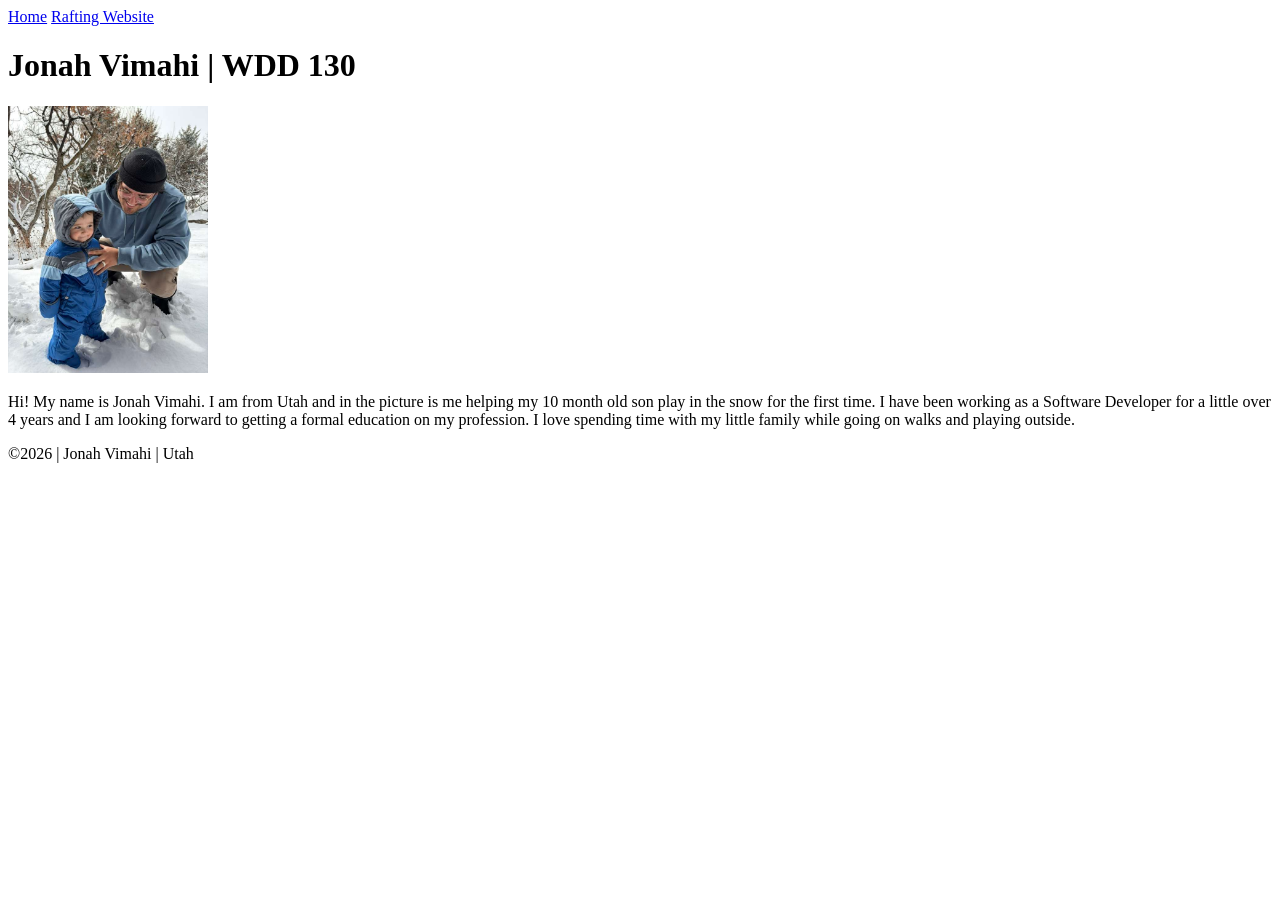
==== index.html @ 545db6db "fixed pathing for img" ====
<!DOCTYPE html>
<html lang="en">

<head>
    <meta charset="UTF-8">
    <meta name="viewport" content="width=device-width, initial-scale=1.0">
    <title>Jonah Vimahi | WDD 130</title>
</head>

<body>
    <header>
        <nav>
            <a href="#">Home</a>
            <a href="wwr/">Rafting Website</a>
        </nav>
    </header>
    <main>
        <h1>Jonah Vimahi | WDD 130</h1>
        <img src="./images/profile.jpg" alt="Jonah Vimahi Profile Picture" width="200">
        <p>Hi! My name is Jonah Vimahi. I am from Utah and in the picture is me helping my 10 month
            old son play in the snow for the first time. I have been working as a Software Developer
            for a little over 4 years and I am looking forward to getting a formal education on my
            profession. I love spending time with my little family while going on walks and playing
            outside.</p>
    </main>
    <footer>
        <p>©️2026 | Jonah Vimahi | Utah</p>
    </footer>
</body>

</html>
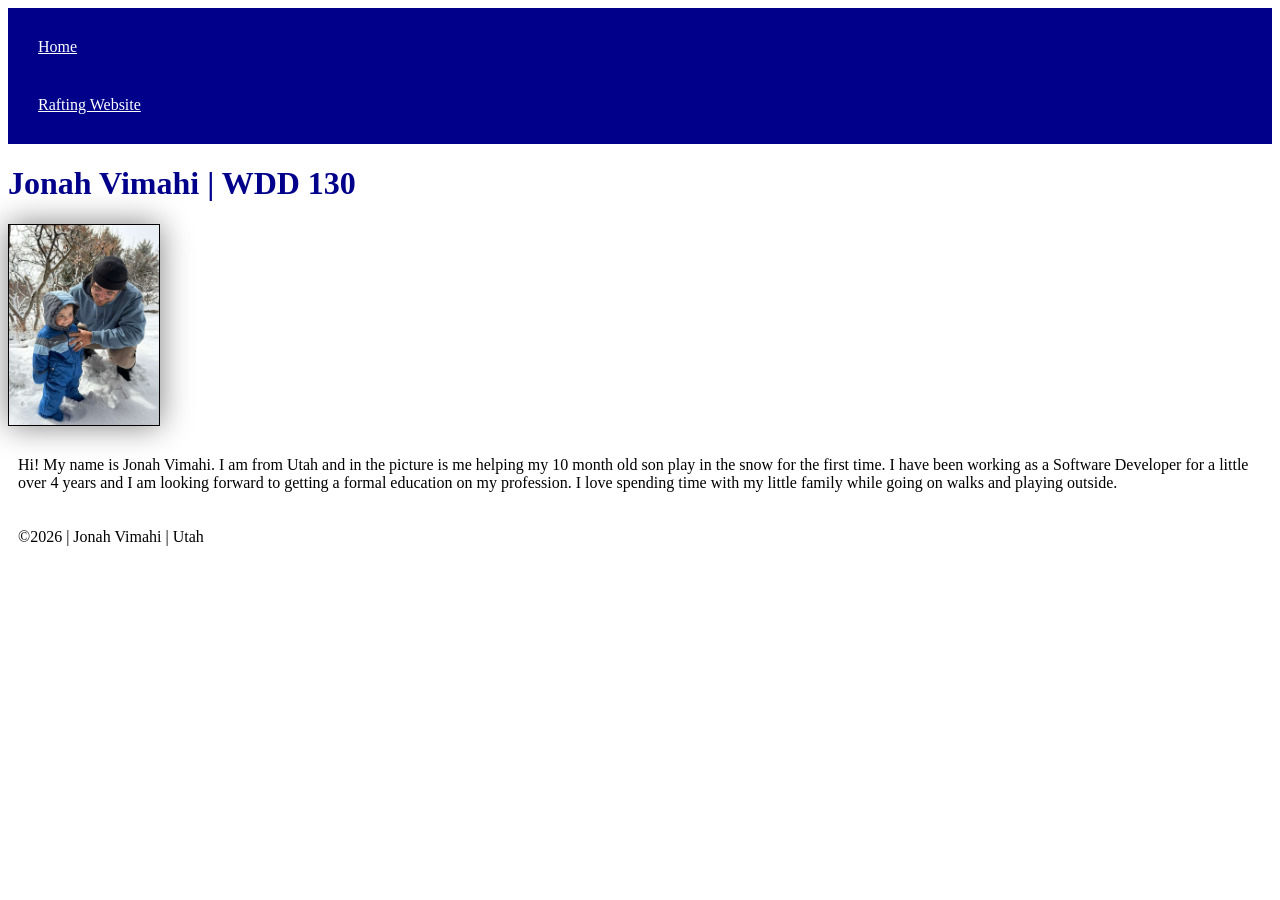
==== commit 7588f1c9: "added css styling and linked to main page" ====
--- a/index.html
+++ b/index.html
@@ -4,6 +4,7 @@
 <head>
     <meta charset="UTF-8">
     <meta name="viewport" content="width=device-width, initial-scale=1.0">
+    <link rel="stylesheet" href="styles/styles.css">
     <title>Jonah Vimahi | WDD 130</title>
 </head>
 
--- a/styles/styles.css
+++ b/styles/styles.css
@@ -0,0 +1,25 @@
+nav {
+    background-color: darkblue;
+    padding: 10px;
+}
+
+nav a {
+    color: white;
+    display: block;
+    padding: 20px;
+}
+
+h1 {
+    color: darkblue;
+}
+
+img {
+    width: 150px;
+    height: auto;
+    border: 1px solid black;
+    box-shadow: 0 0 30px gray;
+}
+
+p {
+    padding: 10px;
+}
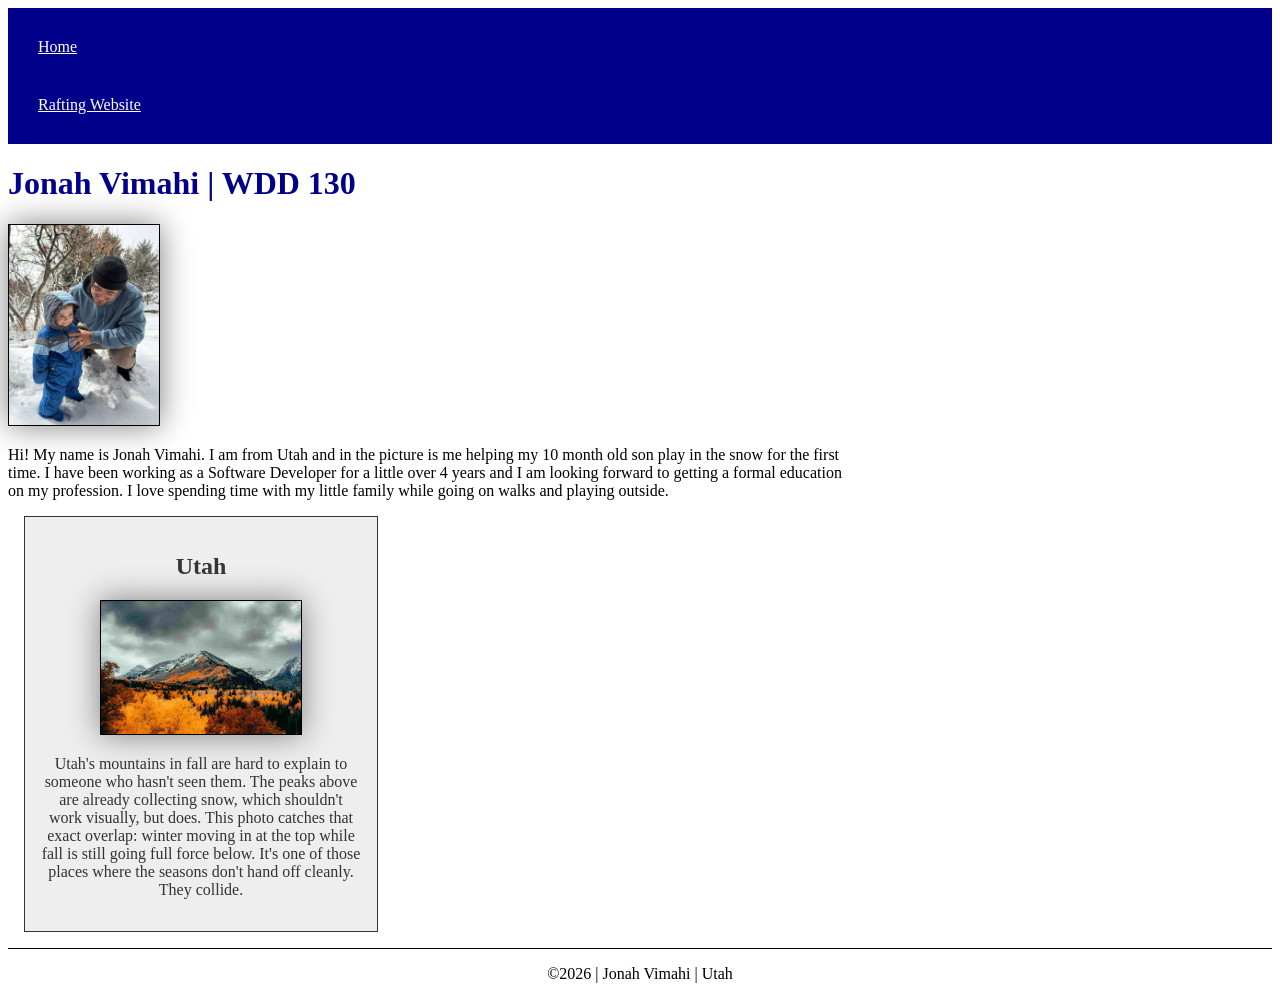
==== commit 263bfea8: "updated home page with utah section" ====
--- a/index.html
+++ b/index.html
@@ -24,6 +24,16 @@
             profession. I love spending time with my little family while going on walks and playing
             outside.</p>
     </main>
+    <aside>
+        <h2>Utah</h2>
+        <img src="./images/utah-mountains-small.jpg" alt="Beautiful Utah Mountains">
+        <p>Utah's mountains in fall are hard to explain to someone who hasn't seen them. The peaks
+            above are already collecting snow, which shouldn't work visually, but does. This photo
+            catches that
+            exact overlap: winter moving in at the top while fall is still going full force below.
+            It's one of
+            those places where the seasons don't hand off cleanly. They collide. </p>
+    </aside>
     <footer>
         <p>©️2026 | Jonah Vimahi | Utah</p>
     </footer>
--- a/styles/styles.css
+++ b/styles/styles.css
@@ -1,3 +1,33 @@
+main {
+    max-width: 840px;
+}
+
+main img {
+    width: 150px;
+    height: auto;
+}
+
+footer {
+    margin-top: 10px;
+    border-top: 1px solid #000;
+    text-align: center;
+}
+
+aside {
+    width: 20rem;
+    margin: 1rem;
+    border: 1px solid;
+    padding: 1rem;
+    background-color: #eee;
+    color: #333;
+    text-align: center;
+}
+
+aside img {
+    width: 200px;
+    height: auto;
+}
+
 nav {
     background-color: darkblue;
     padding: 10px;
@@ -21,5 +51,5 @@
 }
 
 p {
-    padding: 10px;
+    padding: 0px;
 }
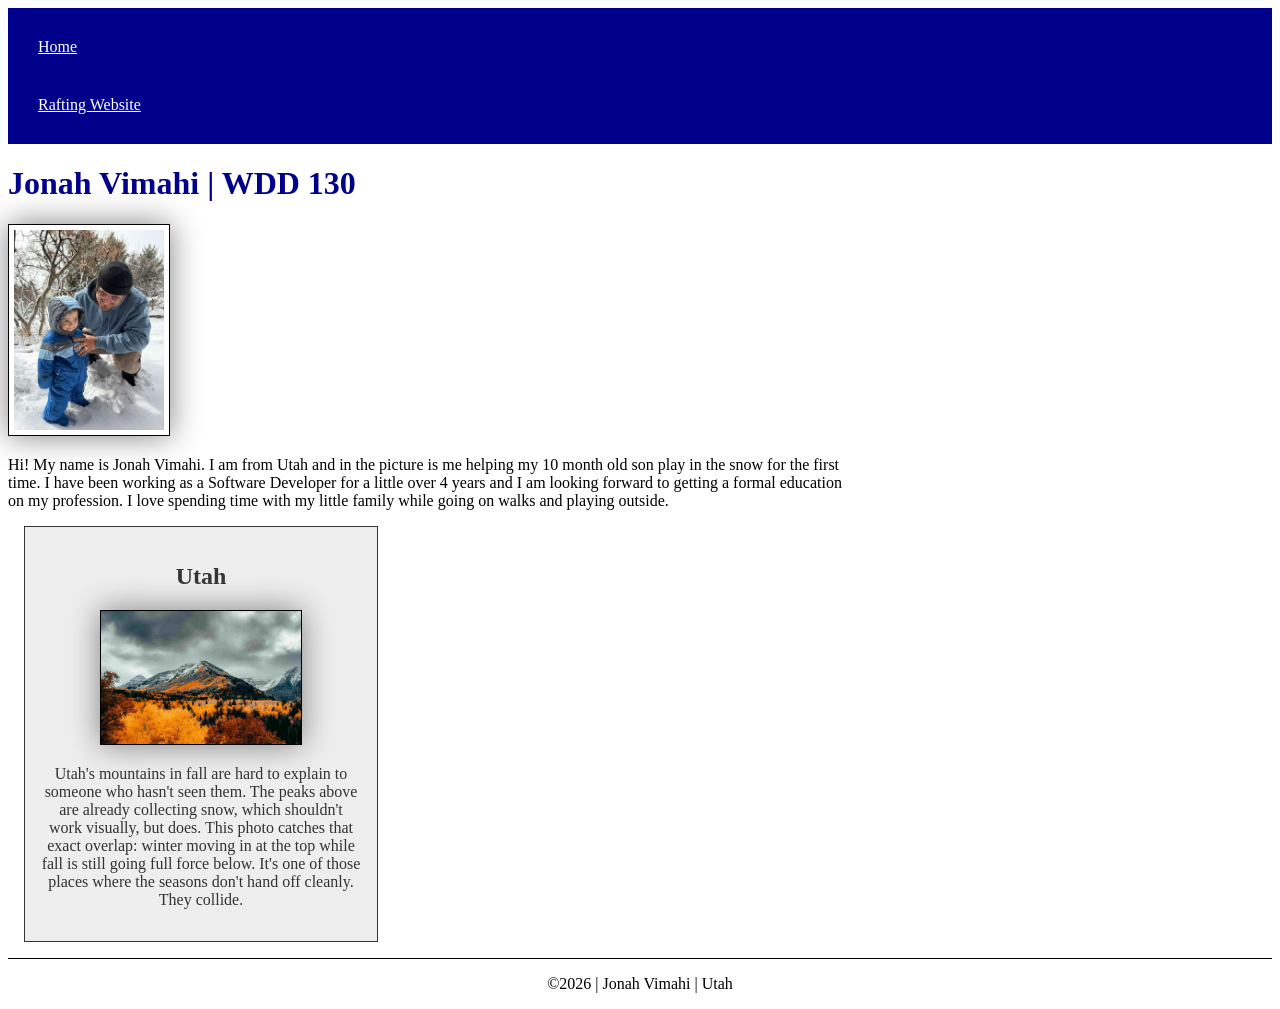
==== commit a0d9bca5: "changing to fit with stupid audit tool" ====
--- a/index.html
+++ b/index.html
@@ -6,6 +6,8 @@
     <meta name="viewport" content="width=device-width, initial-scale=1.0">
     <link rel="stylesheet" href="styles/styles.css">
     <title>Jonah Vimahi | WDD 130</title>
+    <meta name="description" content="Home Page for WDD 130">
+    <meta name="author" content="Jonah Vimahi">
 </head>
 
 <body>
--- a/styles/styles.css
+++ b/styles/styles.css
@@ -5,6 +5,9 @@
 main img {
     width: 150px;
     height: auto;
+    border: 1px solid black;
+    padding: 5px;
+    box-shadow: 0 0 30px gray;
 }
 
 footer {
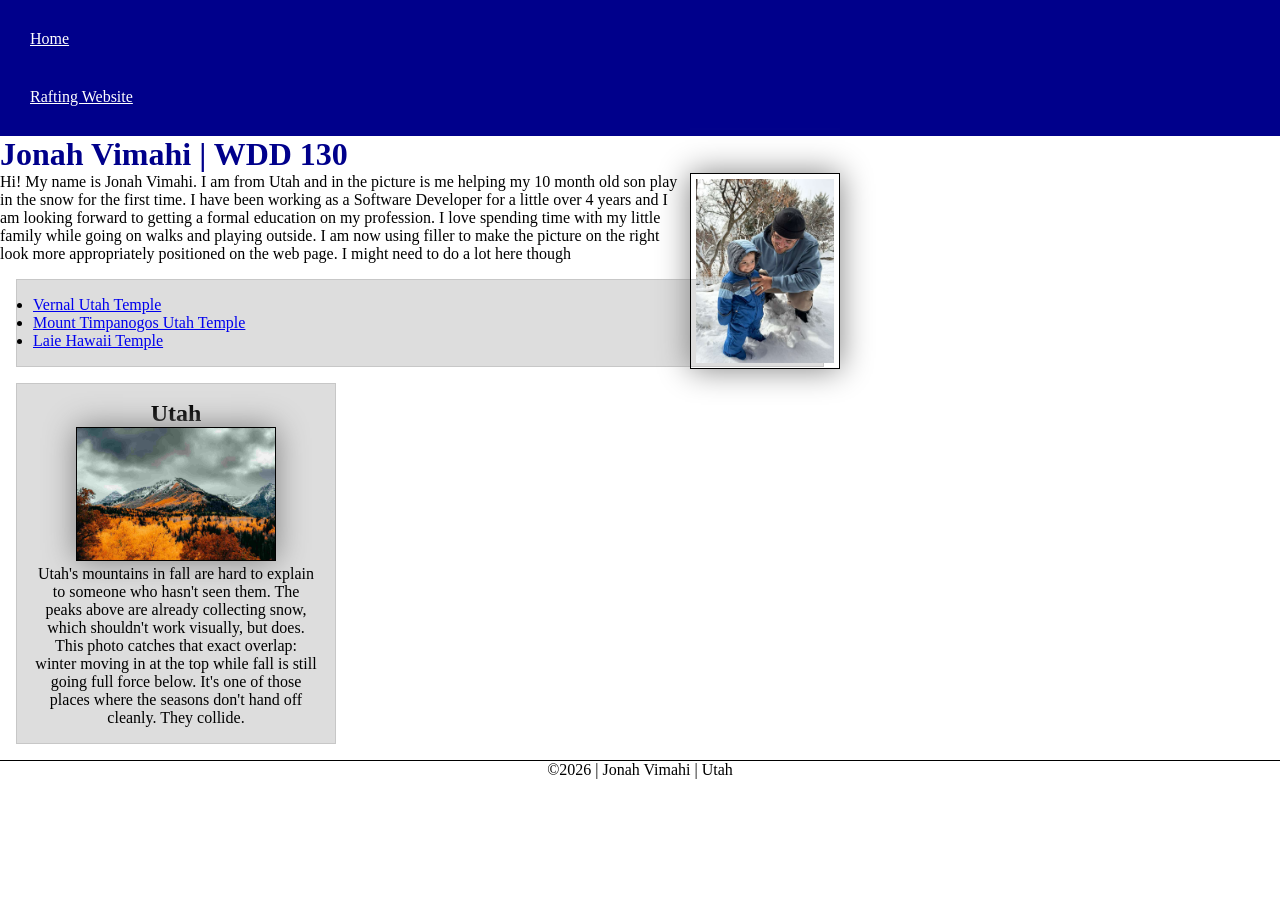
==== commit 3cb52cc9: "week03 code along changes" ====
--- a/index.html
+++ b/index.html
@@ -6,7 +6,8 @@
     <meta name="viewport" content="width=device-width, initial-scale=1.0">
     <link rel="stylesheet" href="styles/styles.css">
     <title>Jonah Vimahi | WDD 130</title>
-    <meta name="description" content="Home Page for WDD 130">
+    <meta name="description"
+      content="WDD 130 web design course home page for student Jonah Vimahi at BYU-Idaho.">
     <meta name="author" content="Jonah Vimahi">
 </head>
 
@@ -24,9 +25,22 @@
             old son play in the snow for the first time. I have been working as a Software Developer
             for a little over 4 years and I am looking forward to getting a formal education on my
             profession. I love spending time with my little family while going on walks and playing
-            outside.</p>
+            outside. I am now using filler to make the picture on the right look more appropriately
+            positioned on the web page. I might need to do a lot here though</p>
+        <ul class="box">
+            <li><a href="https://www.churchofjesuschrist.org/temples/details/vernal-utah-temple?lang=eng"
+                  target="_blank">Vernal
+                    Utah Temple</a></li>
+            <li><a href="https://www.churchofjesuschrist.org/temples/details/mount-timpanogos-utah-temple?lang=eng"
+                  target="_blank">Mount
+                    Timpanogos Utah Temple</a>
+            </li>
+            <li><a href="https://www.churchofjesuschrist.org/temples/details/laie-hawaii-temple?lang=eng"
+                  target="_blank">Laie
+                    Hawaii Temple</a></li>
+        </ul>
     </main>
-    <aside>
+    <aside class="box">
         <h2>Utah</h2>
         <img src="./images/utah-mountains-small.jpg" alt="Beautiful Utah Mountains">
         <p>Utah's mountains in fall are hard to explain to someone who hasn't seen them. The peaks
--- a/styles/styles.css
+++ b/styles/styles.css
@@ -1,3 +1,9 @@
+* {
+    margin: 0;
+    padding: 0;
+    box-sizing: border-box;
+}
+
 main {
     max-width: 840px;
 }
@@ -8,6 +14,7 @@
     border: 1px solid black;
     padding: 5px;
     box-shadow: 0 0 30px gray;
+    float: right;
 }
 
 footer {
@@ -18,11 +25,6 @@
 
 aside {
     width: 20rem;
-    margin: 1rem;
-    border: 1px solid;
-    padding: 1rem;
-    background-color: #eee;
-    color: #333;
     text-align: center;
 }
 
@@ -30,6 +32,10 @@
     width: 200px;
     height: auto;
 }
+
+/* aside h2 {
+
+} */
 
 nav {
     background-color: darkblue;
@@ -55,4 +61,14 @@
 
 p {
     padding: 0px;
+}
+
+/* Class Selectors */
+
+.box {
+    margin: 1rem;
+    border: 1px solid rgb(0 0 0 / 10%);
+    padding: 1rem;
+    background-color: #ddd;
+    color: #000;
 }
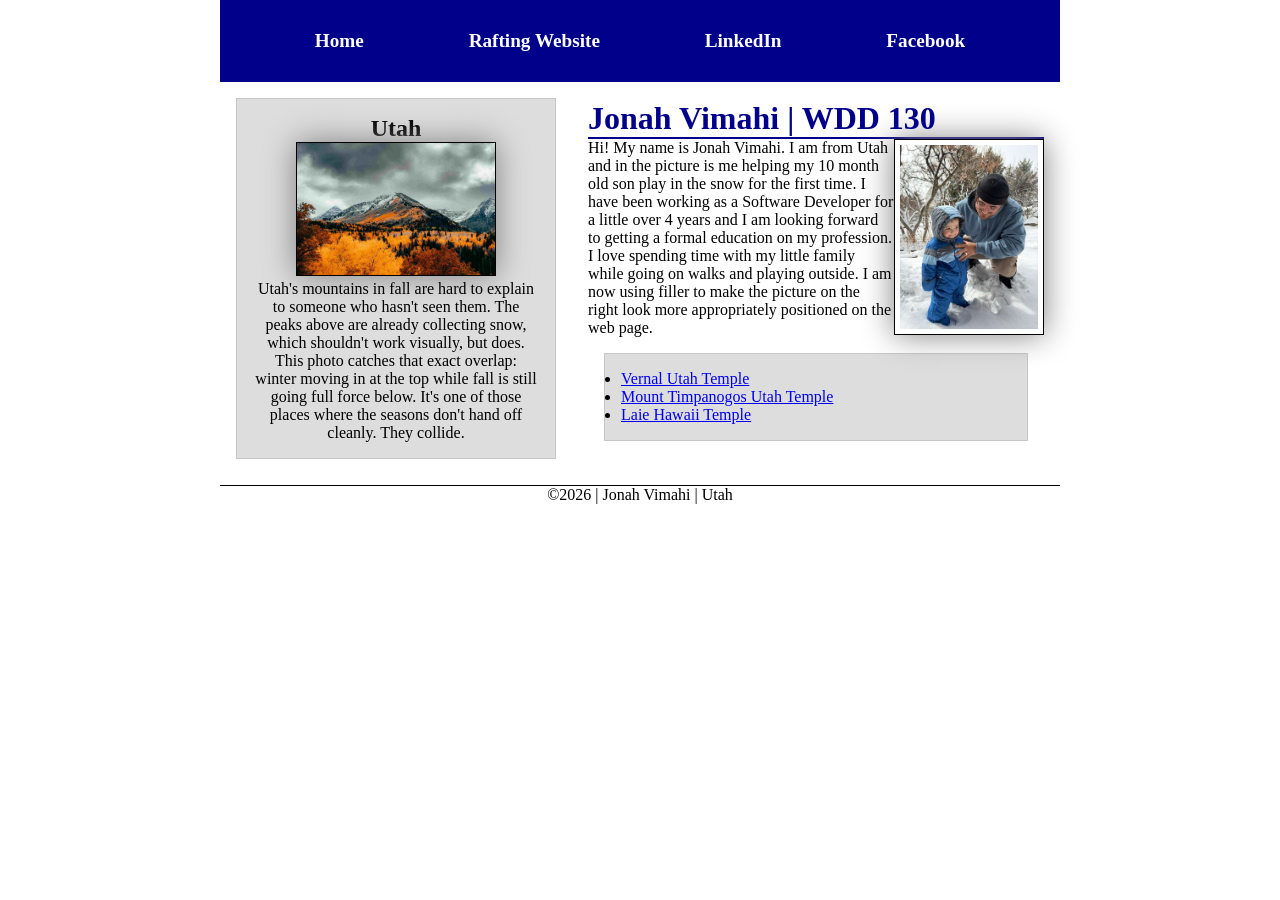
==== commit a271d572: "flex and grid" ====
--- a/index.html
+++ b/index.html
@@ -16,40 +16,53 @@
         <nav>
             <a href="#">Home</a>
             <a href="wwr/">Rafting Website</a>
+            <a href="https://www.linkedin.com" target="_blank">LinkedIn</a>
+            <a href="https://facebook.com" target="_blank">Facebook</a>
         </nav>
     </header>
-    <main>
-        <h1>Jonah Vimahi | WDD 130</h1>
-        <img src="./images/profile.jpg" alt="Jonah Vimahi Profile Picture" width="200">
-        <p>Hi! My name is Jonah Vimahi. I am from Utah and in the picture is me helping my 10 month
-            old son play in the snow for the first time. I have been working as a Software Developer
-            for a little over 4 years and I am looking forward to getting a formal education on my
-            profession. I love spending time with my little family while going on walks and playing
-            outside. I am now using filler to make the picture on the right look more appropriately
-            positioned on the web page. I might need to do a lot here though</p>
-        <ul class="box">
-            <li><a href="https://www.churchofjesuschrist.org/temples/details/vernal-utah-temple?lang=eng"
-                  target="_blank">Vernal
-                    Utah Temple</a></li>
-            <li><a href="https://www.churchofjesuschrist.org/temples/details/mount-timpanogos-utah-temple?lang=eng"
-                  target="_blank">Mount
-                    Timpanogos Utah Temple</a>
-            </li>
-            <li><a href="https://www.churchofjesuschrist.org/temples/details/laie-hawaii-temple?lang=eng"
-                  target="_blank">Laie
-                    Hawaii Temple</a></li>
-        </ul>
-    </main>
-    <aside class="box">
-        <h2>Utah</h2>
-        <img src="./images/utah-mountains-small.jpg" alt="Beautiful Utah Mountains">
-        <p>Utah's mountains in fall are hard to explain to someone who hasn't seen them. The peaks
-            above are already collecting snow, which shouldn't work visually, but does. This photo
-            catches that
-            exact overlap: winter moving in at the top while fall is still going full force below.
-            It's one of
-            those places where the seasons don't hand off cleanly. They collide. </p>
-    </aside>
+    <div class="grid">
+        <aside class="box">
+            <h2>Utah</h2>
+            <img src="./images/utah-mountains-small.jpg" alt="Beautiful Utah Mountains">
+            <p>Utah's mountains in fall are hard to explain to someone who hasn't seen them. The
+                peaks
+                above are already collecting snow, which shouldn't work visually, but does. This
+                photo
+                catches that
+                exact overlap: winter moving in at the top while fall is still going full force
+                below.
+                It's one of
+                those places where the seasons don't hand off cleanly. They collide. </p>
+        </aside>
+        <main>
+            <h1>Jonah Vimahi | WDD 130</h1>
+            <img src="./images/profile.jpg" alt="Jonah Vimahi Profile Picture" width="200">
+            <p>Hi! My name is Jonah Vimahi. I am from Utah and in the picture is me helping my 10
+                month
+                old son play in the snow for the first time. I have been working as a Software
+                Developer
+                for a little over 4 years and I am looking forward to getting a formal education on
+                my
+                profession. I love spending time with my little family while going on walks and
+                playing
+                outside. I am now using filler to make the picture on the right look more
+                appropriately
+                positioned on the web page.</p>
+            <ul class="box">
+                <li><a href="https://www.churchofjesuschrist.org/temples/details/vernal-utah-temple?lang=eng"
+                      target="_blank">Vernal
+                        Utah Temple</a></li>
+                <li><a href="https://www.churchofjesuschrist.org/temples/details/mount-timpanogos-utah-temple?lang=eng"
+                      target="_blank">Mount
+                        Timpanogos Utah Temple</a>
+                </li>
+                <li><a href="https://www.churchofjesuschrist.org/temples/details/laie-hawaii-temple?lang=eng"
+                      target="_blank">Laie
+                        Hawaii Temple</a></li>
+            </ul>
+        </main>
+
+    </div>
     <footer>
         <p>©️2026 | Jonah Vimahi | Utah</p>
     </footer>
--- a/styles/styles.css
+++ b/styles/styles.css
@@ -5,7 +5,8 @@
 }
 
 main {
-    max-width: 840px;
+    grid-column: 2/3;
+    margin: 1rem;
 }
 
 main img {
@@ -17,15 +18,30 @@
     float: right;
 }
 
+header,
+.grid,
+footer {
+    max-width: 840px;
+    margin: 0 auto;
+}
+
 footer {
     margin-top: 10px;
     border-top: 1px solid #000;
     text-align: center;
 }
 
+.grid {
+    display: grid;
+    align-items: center;
+}
+
 aside {
     width: 20rem;
     text-align: center;
+    position: relative;
+    grid-column: 1/2;
+    grid-row: 1/2;
 }
 
 aside img {
@@ -40,16 +56,23 @@
 nav {
     background-color: darkblue;
     padding: 10px;
+    display: flex;
+    justify-content: space-evenly;
+    align-items: center;
 }
 
 nav a {
     color: white;
     display: block;
     padding: 20px;
+    text-decoration: none;
+    font-size: 1.2rem;
+    font-weight: 700;
 }
 
 h1 {
     color: darkblue;
+    border-bottom: 2px solid darkblue;
 }
 
 img {
